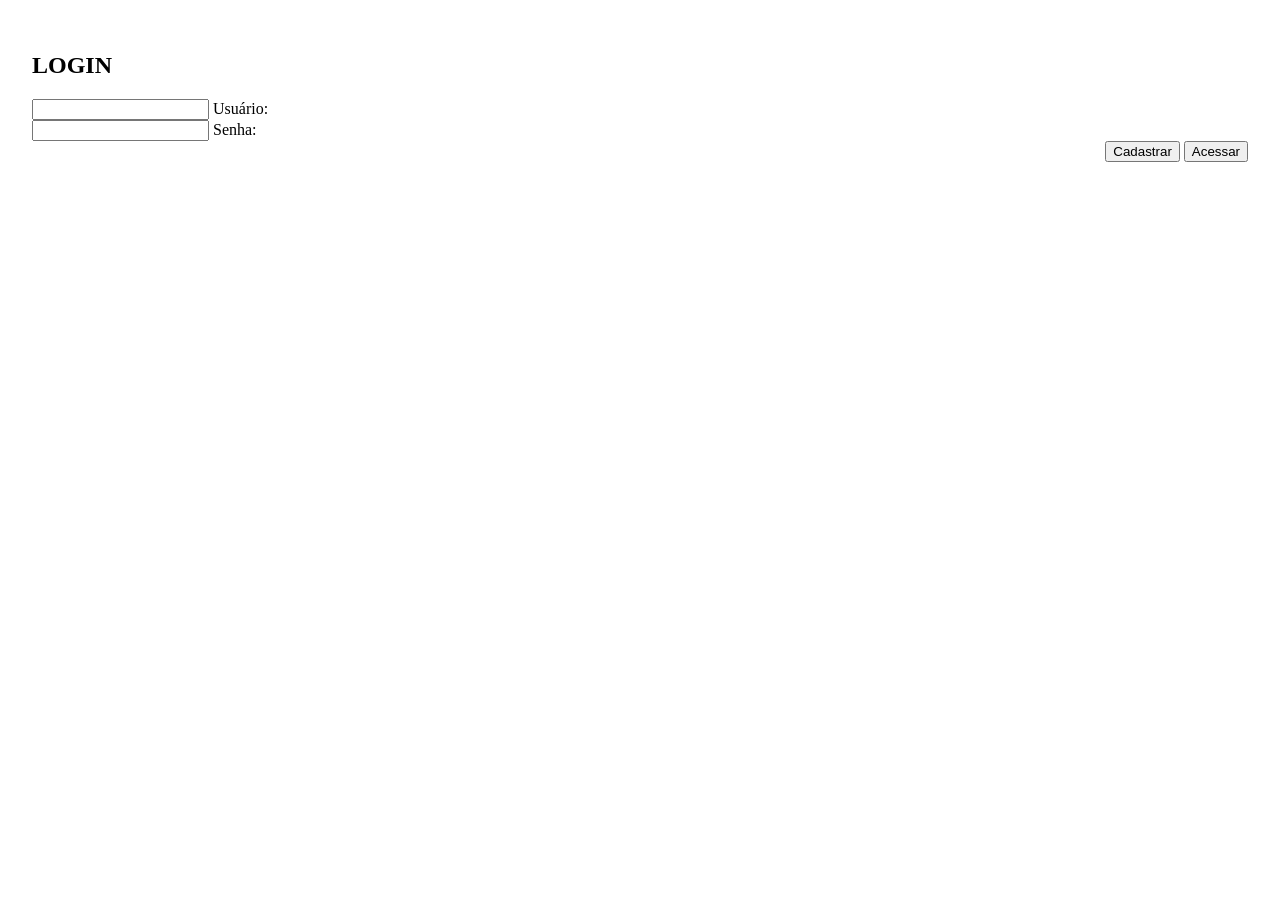
==== login/src/main/resources/templates/index.html @ e2c99926 "First commit" ====
<!DOCTYPE html>
<html xmlns:th="http://www.thymeleaf.org">
   <head>
      <meta http-equiv="Content-Type" content="text/html; charset=UTF-8" />
      <link rel="stylesheet" href="css/material.min.css" />
      <style type="text/css">
         .mdl-layout {
	         align-items: center;
	         justify-content: center;
         }
         .mdl-layout__content {
	         padding: 24px;
	         flex: none;
         }
      </style>
      <script type="text/javascript" src="js/material.min.js"></script>
      <title>Login</title>
   </head>
   
   <body>
      <form action="#" th:action="@{/}" method="post">
         <div class="mdl-layout mdl-js-layout mdl-color--blue-grey-100">
            <div class="mdl-layout__content">
               <div class="mdl-card mdl-shadow--6dp">
                  <div class="mdl-card__title mdl-color--primary mdl-color-text--white">
                     <h2 class="mdl-card__title-text">LOGIN</h2>
                  </div>
                  <div class="mdl-card__supporting-text">
                     <span th:if="${param.error}">
                     	<span style='color: red' th:text="${session.SPRING_SECURITY_LAST_EXCEPTION.message}"></span>
                     </span>
                     <div class="mdl-textfield mdl-js-textfield mdl-textfield--floating-label">
                        <input class="mdl-textfield__input" type="text" id="input-usuario" name="username"/>
                       	<label class="mdl-textfield__label" for="input-usuario">Usuário:</label>
                     </div>
                     <div class="mdl-textfield mdl-js-textfield mdl-textfield--floating-label">
                        <input class="mdl-textfield__input" type="password" id="input-senha" name="password"/>
                        <label class="mdl-textfield__label" for="input-senha">Senha:</label>
                     </div>
                  </div>
                  <div class="mdl-card__actions mdl-card--border" style="text-align: right;">
                     <button class="mdl-button mdl-button--colored mdl-js-button">Cadastrar</button>
                     <button class="mdl-button mdl-js-button mdl-button--raised mdl-button--colored">Acessar</button>
                     <input type="hidden" th:name="${_csrf.parameterName}" th:value="${_csrf.token}" />
                  </div>
               </div>
            </div>
         </div>
      </form>
   </body>
</html>
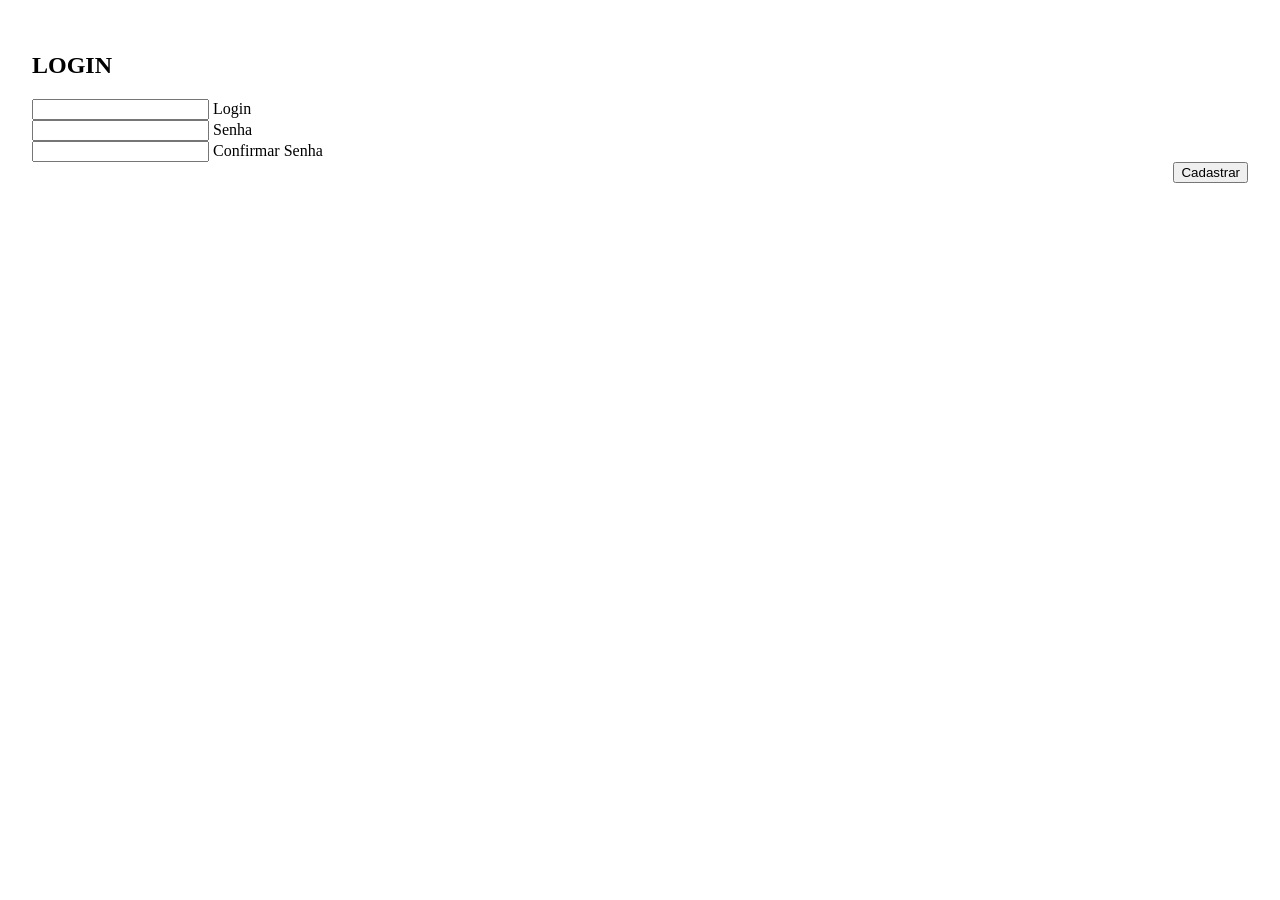
==== commit bb9c0cf2: "Alterações nos nomes de classes" ====
--- a/login/src/main/resources/templates/index.html
+++ b/login/src/main/resources/templates/index.html
@@ -1,5 +1,5 @@
 <!DOCTYPE html>
-<html xmlns:th="http://www.thymeleaf.org">
+<html >
    <head>
       <meta http-equiv="Content-Type" content="text/html; charset=UTF-8" />
       <link rel="stylesheet" href="css/material.min.css" />
@@ -18,7 +18,7 @@
    </head>
    
    <body>
-      <form action="#" th:action="@{/}" method="post">
+       <form action="#" id="formulario-cadastro" th:action="@{../save}" th:object="${usuarioModel}" method="post">
          <div class="mdl-layout mdl-js-layout mdl-color--blue-grey-100">
             <div class="mdl-layout__content">
                <div class="mdl-card mdl-shadow--6dp">
@@ -30,17 +30,20 @@
                      	<span style='color: red' th:text="${session.SPRING_SECURITY_LAST_EXCEPTION.message}"></span>
                      </span>
                      <div class="mdl-textfield mdl-js-textfield mdl-textfield--floating-label">
-                        <input class="mdl-textfield__input" type="text" id="input-usuario" name="username"/>
-                       	<label class="mdl-textfield__label" for="input-usuario">Usuário:</label>
+                        <input class="mdl-textfield__input" type="text" id="input-usuario" name="login"/>
+                       	<label class="mdl-textfield__label" for="input-usuario">Login</label>
                      </div>
                      <div class="mdl-textfield mdl-js-textfield mdl-textfield--floating-label">
-                        <input class="mdl-textfield__input" type="password" id="input-senha" name="password"/>
-                        <label class="mdl-textfield__label" for="input-senha">Senha:</label>
+                        <input class="mdl-textfield__input" type="password" id="input-senha" name="senha"/>
+                        <label class="mdl-textfield__label" for="input-senha">Senha</label>
                      </div>
+                     <div class="mdl-textfield mdl-js-textfield mdl-textfield--floating-label">
+                        <input class="mdl-textfield__input" type="password" id="input-senha" name="confirmarSenha"/>
+                        <label class="mdl-textfield__label" for="input-senha">Confirmar Senha</label>
+                     </div>                    
                   </div>
                   <div class="mdl-card__actions mdl-card--border" style="text-align: right;">
-                     <button class="mdl-button mdl-button--colored mdl-js-button">Cadastrar</button>
-                     <button class="mdl-button mdl-js-button mdl-button--raised mdl-button--colored">Acessar</button>
+                     <button class="mdl-button mdl-js-button mdl-button--raised mdl-button--colored">Cadastrar</button>
                      <input type="hidden" th:name="${_csrf.parameterName}" th:value="${_csrf.token}" />
                   </div>
                </div>
